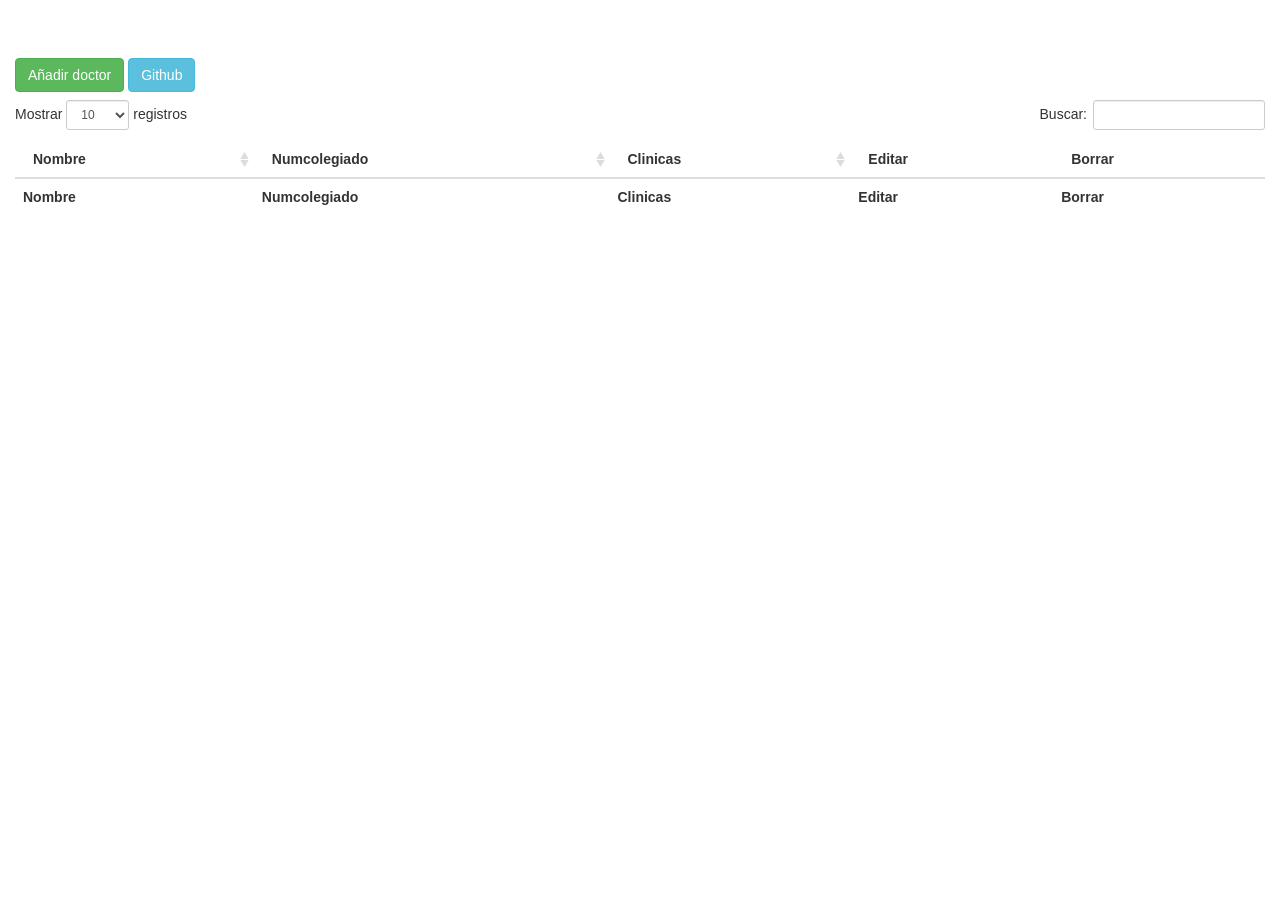
==== app/index.html @ 5fe59cde "Comenzando" ====
<!doctype html>
<html class="no-js">

<head>
    <meta charset="utf-8">
    <title>Ejercicio práctico de datatables</title>
    <meta name="description" content="">
    <meta name="viewport" content="width=device-width">
    <link rel="shortcut icon" href="/favicon.ico">
    <!-- Place favicon.ico and apple-touch-icon.png in the root directory -->
    <!-- build:css(.) styles/vendor.css -->
    <!-- bower:css -->
    <link rel="stylesheet" href="../bower_components/bootstrap/dist/css/bootstrap.css" />
    <!-- endbower -->
    <!-- endbuild -->
    <!-- build:css(.tmp) styles/main6.css -->
    <link rel="stylesheet" href="styles/dataTables.bootstrap.css">
    <link rel="stylesheet" href="styles/main6.css">
    <!-- endbuild -->
</head>

<body>
    
</div>
    <div class="container-fluid">
    <!--boton añadir doctor-->
                <button id="creaDoc" type="button" class="btn btn-success navbar-btn">Añadir doctor</button>
                 <!--boton añadir doctor-->
                <a href="https://github.com/andyalber/practica-ajax-datatables" target="blank"><button id="github" type="button" class="btn btn-info navbar-btn">Github</button></a>
        <div id="tabla" class="row">
            <div class="col-md-12">
                <table id="miTabla" class="table">
                    <thead>
                        <th>id_doctor</th>
                        <th>Nombre</th>
                        <th>Numcolegiado</th>
                        <th>id_clinicas</th>
                        <th>Clinicas</th>
                        <th>Editar</th>
                        <th>Borrar</th>
                    </thead>
                    <tbody>
                    </tbody>
                    <tfoot>
                        <th>id_doctor</th>
                        <th>Nombre</th>
                        <th>Numcolegiado</th>
                        <th>id_clinicas</th>
                        <th>Clinicas</th>
                        <th>Editar</th>
                        <th>Borrar</th>
                    </tfoot>
                </table>

            </div>
        </div>
        <div id="formulario" class="row">
            <div class="col-md-4 col-md-offset-3">
                <!--/*el formulario es aproximadamente un copy-paste de http://getbootstrap.com/css/#forms -->
                <form class="form-horizontal">
                    <div>
                        <div class="form-group">
                            <label for="idDoctor" class="col-sm-2 control-label"></label>
                            <div class="col-sm-10">
                                <input type="hidden" class="form-control" id="idDoctor" name="idDoctor">
                            </div>
                        </div>
                        <div class="form-group">
                            <label for="nombre" class="col-sm-2 control-label">Nombre</label>
                            <div class="col-sm-10">
                                <input type="text" class="form-control" id="nombre" placeholder="Nombre del doctor">
                            </div>
                        </div>
                        <div class="form-group">
                            <label for="numcolegiado" class="col-sm-2 control-label">Número de Colegiado</label>
                            <div class="col-sm-10">
                                <input type="text" class="form-control" id="numcolegiado" placeholder="Número de la clínica">
                            </div>
                        </div>
                        <div class="form-group">
                            <label for="clinicas">Clinicas:</label>
                            <select multiple class="form-control" id="clinicas" name="clinicas">
                                
                            </select>
                        </div>
                        <div class="form-group">
                            <div class="col-sm-10 col-sm-offset-2">
                                <button id="enviar" type="submit" class="btn btn-primary">Enviar</button>
                            </div>
                        </div>

                    </div>
                </form>

            </div>
        </div>
        <div id="formularioCrear" class="row">
            <div class="col-md-4 col-md-offset-3">
                <form class="form-horizontal" id="formCrear" name="formCrear" method="post" action="#"  >
                    <div>
                    <h2>Añadir nuevo doctor</h2>
                        
                        <div class="form-group">
                            <label for="nombreNuevo" class="col-sm-2 control-label">Nombre:*</label>
                            <div class="col-sm-10">
                                <input type="text" class="form-control" id="nombreNuevo" name="nombreNuevo"  placeholder="Nombre del doctor">
                            </div>
                        </div>
                        <div class="form-group">
                            <label for="numcolegiadoNuevo" class="col-sm-2 control-label">Nº Colegiado</label>
                            <div class="col-sm-10">
                                <input type="text" class="form-control" id="numcolegiadoNuevo" name="numcolegiadoNuevo" placeholder="Número de colegiado">
                            </div>
                        </div>
                        <div class="form-group">
                            <label for="clinicasNuevas" class="col-sm-2 control-label">Nombre clinicas*:</label>
                            <div class="col-sm-10">
                                <select  multiple id="clinicasNuevas" name="clinicasNuevas" >
                                  
                                </select>
                            </div>
                        </div>
                       
                        <div class="form-group">
                            <div class="col-sm-10 col-sm-offset-2">
                                <button id="enviarDoc" type="submit" class="btn btn-primary">Enviar</button>
                                
                                <a class="btn btn-danger" href="index.html" role="button">Cancelar</a>
                            </div>
                        </div>

                    </div>
                </form>

            </div>
        </div>
    </div>
    <!-- build:js(.) scripts/vendor.js -->
    <!-- bower:js -->
    <script src="scripts/jquery.js"></script>
    <!-- endbower -->
    <!-- endbuild -->

    <!-- build:js({app,.tmp}) scripts/ejercicio7.js -->
    <script src="scripts/jquery.dataTables.js"></script>
    <script src="scripts/dataTables.bootstrap.js"></script>
    <script src="scripts/ejercicio_practico.js"></script>
    <!-- endbuild -->


</body>

</html>
---- app/styles/main6.css ----
td .btn-primary {margin-right: 3px;}
body {margin-top:50px;}
#formulario{display:none;}
#formularioCrear{display: none;}
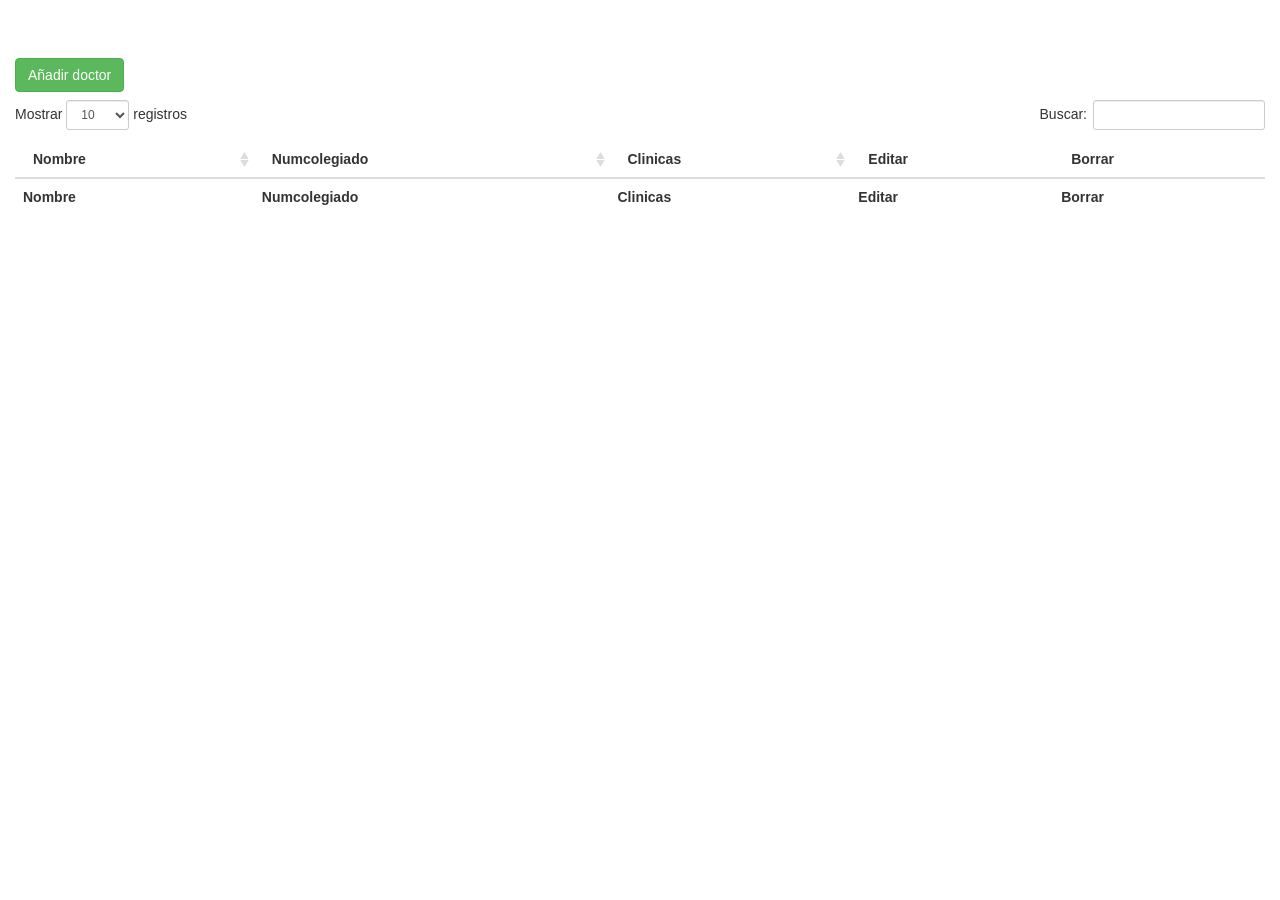
==== commit e775d677: "Github eliminado" ====
--- a/app/index.html
+++ b/app/index.html
@@ -26,7 +26,6 @@
     <!--boton añadir doctor-->
                 <button id="creaDoc" type="button" class="btn btn-success navbar-btn">Añadir doctor</button>
                  <!--boton añadir doctor-->
-                <a href="https://github.com/andyalber/practica-ajax-datatables" target="blank"><button id="github" type="button" class="btn btn-info navbar-btn">Github</button></a>
         <div id="tabla" class="row">
             <div class="col-md-12">
                 <table id="miTabla" class="table">
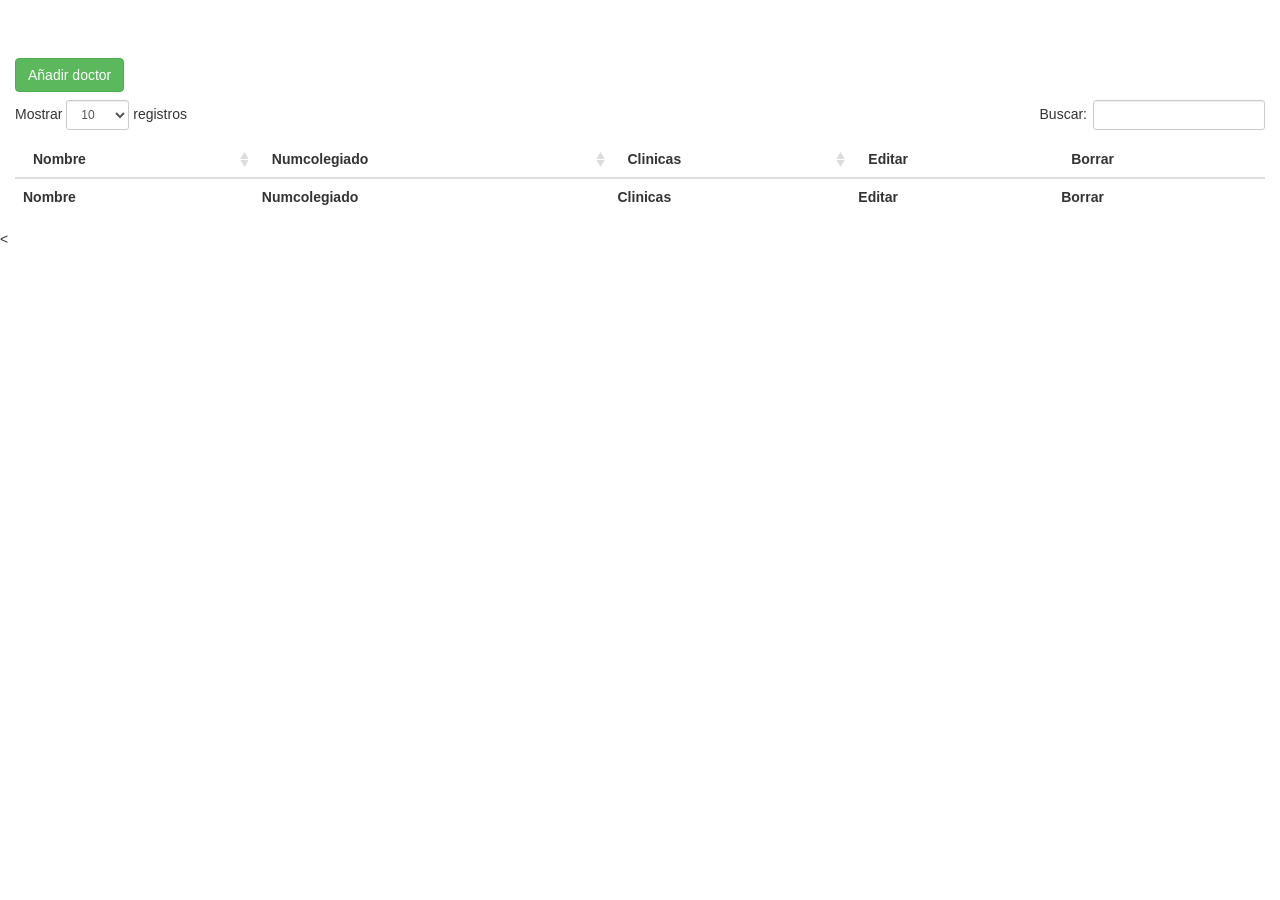
==== commit 68076ab1: "Inserción y borrado arreglados!!" ====
--- a/app/index.html
+++ b/app/index.html
@@ -23,9 +23,9 @@
     
 </div>
     <div class="container-fluid">
-    <!--boton añadir doctor-->
-                <button id="creaDoc" type="button" class="btn btn-success navbar-btn">Añadir doctor</button>
-                 <!--boton añadir doctor-->
+        <!--boton añadir doctor-->
+        <button id="creaDoc" type="button" class="btn btn-success navbar-btn">Añadir doctor</button>
+        <!--boton añadir doctor-->
         <div id="tabla" class="row">
             <div class="col-md-12">
                 <table id="miTabla" class="table">
@@ -134,18 +134,15 @@
             </div>
         </div>
     </div>
-    <!-- build:js(.) scripts/vendor.js -->
-    <!-- bower:js -->
-    <script src="scripts/jquery.js"></script>
-    <!-- endbower -->
-    <!-- endbuild -->
-
-    <!-- build:js({app,.tmp}) scripts/ejercicio7.js -->
+    
+    <<script src="scripts/jquery.js"></script>
     <script src="scripts/jquery.dataTables.js"></script>
     <script src="scripts/dataTables.bootstrap.js"></script>
     <script src="scripts/ejercicio_practico.js"></script>
-    <!-- endbuild -->
-
+    
+    <!-- Growl -->
+    <script src="scripts/jquery.growl.js" type="text/javascript"></script>
+    <link href="styles/jquery.growl.css" rel="stylesheet" type="text/css" />
 
 </body>
 
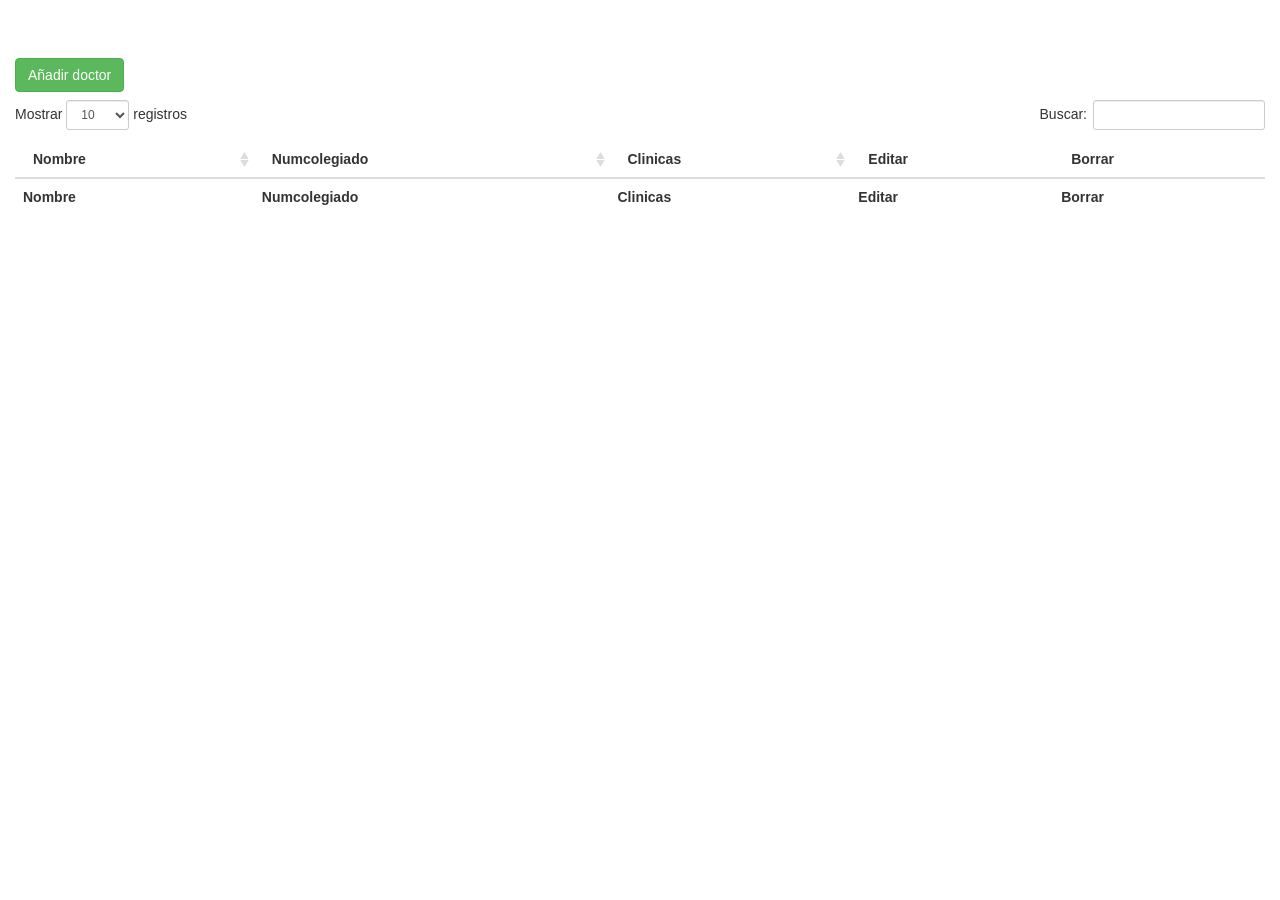
==== commit 42c9e8e4: "Completado sin ajustar" ====
--- a/app/index.html
+++ b/app/index.html
@@ -17,6 +17,8 @@
     <link rel="stylesheet" href="styles/dataTables.bootstrap.css">
     <link rel="stylesheet" href="styles/main6.css">
     <!-- endbuild -->
+    
+    <script src="scripts/jquery.js"></script>
 </head>
 
 <body>
@@ -114,7 +116,7 @@
                         <div class="form-group">
                             <label for="clinicasNuevas" class="col-sm-2 control-label">Nombre clinicas*:</label>
                             <div class="col-sm-10">
-                                <select  multiple id="clinicasNuevas" name="clinicasNuevas" >
+                                <select  multiple id="clinicasNuevas" name="clinicasNuevas">
                                   
                                 </select>
                             </div>
@@ -135,12 +137,15 @@
         </div>
     </div>
     
-    <<script src="scripts/jquery.js"></script>
+    
     <script src="scripts/jquery.dataTables.js"></script>
     <script src="scripts/dataTables.bootstrap.js"></script>
+    <script src="scripts/jquery.validate.js" type="text/javascript"></script>
+    <script src="scripts/additional-methods.js" type="text/javascript"></script>
     <script src="scripts/ejercicio_practico.js"></script>
     
     <!-- Growl -->
+
     <script src="scripts/jquery.growl.js" type="text/javascript"></script>
     <link href="styles/jquery.growl.css" rel="stylesheet" type="text/css" />
 
